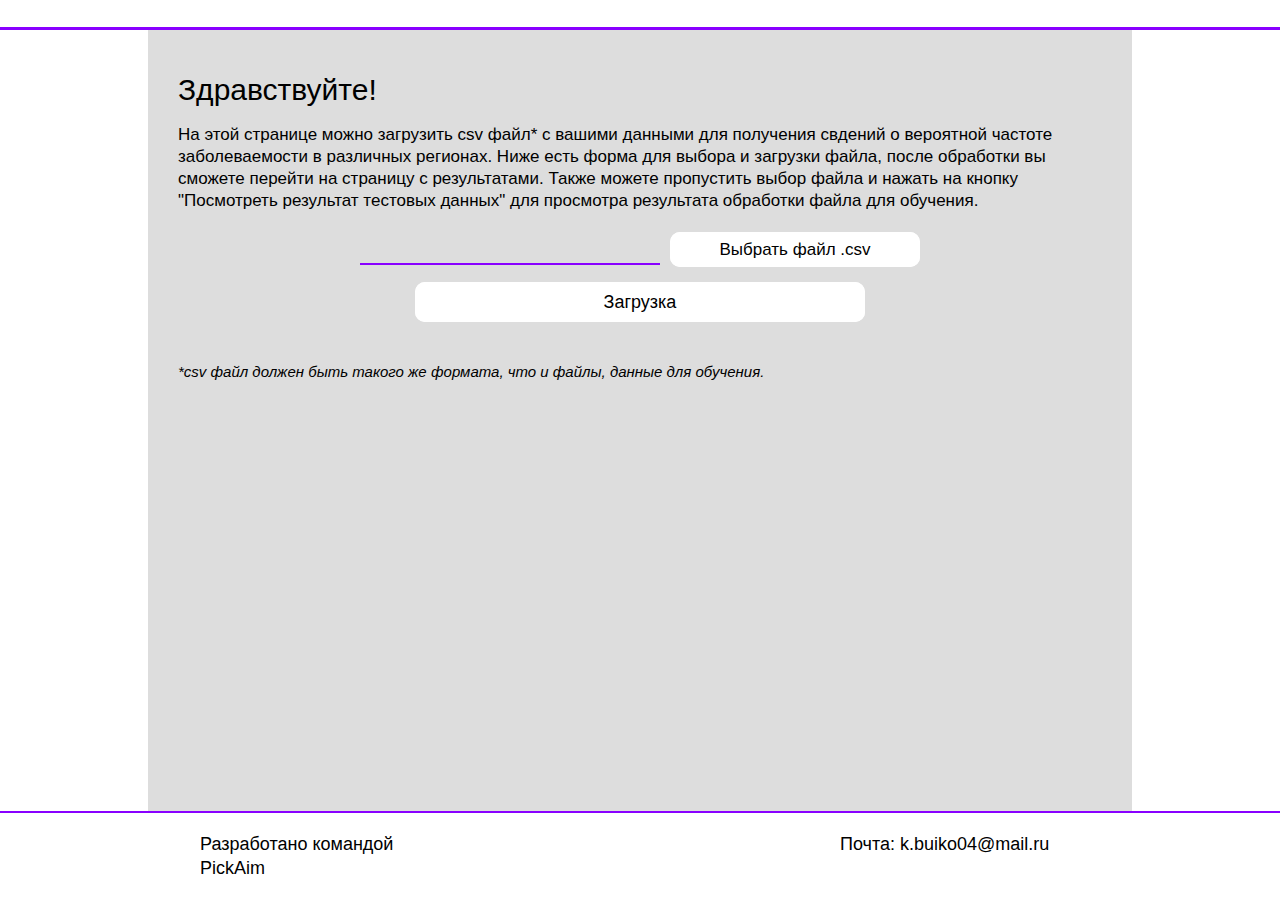
==== server/front/index.html @ 80ebcfc9 "update" ====
<!DOCTYPE html>
<html lang="en">
<head>
    <meta charset="UTF-8">
    <title>Главная страница</title>
    <meta name="viewport" content="width=device-width, initial-scale=1.0, user-scalable=no, maximum-scale=1">
    <link href="css/index.css" rel="stylesheet">
</head>
<body>
<div class="grid_layout">
    <header>
    </header>
    <div class="center_row">
        <aside class="space"></aside><main>
    <span class="main_text">
        <span class="text_header">Здравствуйте!</span>
        <span class="text_body">
            <span class="text">
            На этой странице можно загрузить csv файл* с вашими данными для получения свдений о вероятной частоте
                заболеваемости в различных регионах. Ниже есть форма для выбора и загрузки файла, после обработки вы
                сможете перейти на страницу с результатами. Также можете пропустить выбор файла и нажать на кнопку
                "Посмотреть результат тестовых данных" для просмотра результата обработки файла для обучения.
            </span>
            <span class="login cont">
                <input class="file_text" type="text" readonly>
                <input type="file" id="file_input">
                <label for="file_input" class="file_button button">Выбрать файл .csv</label>
            </span>
            <span class="submit_button cont">
                <span class="submit_button button">Загрузка</span>
                <div class="load_bar"></div>
            </span>
<!--            <span class="skip_button cont">-->
<!--                <span class="skip_button button">Посмотреть результат тестовых данных</span>-->
<!--                <div class="load_bar"></div>-->
<!--            </span>-->
        </span>
        <span class="help_text">
            *csv файл должен быть такого же формата, что и файлы, данные для обучения.
        </span>
    </span>
</main>
<script src="js/jquery.js"></script>
<script src="js/jquery.csv.js"></script>
<script src="js/index.js"></script>
        <aside class="space"></aside>
    </div>
    <footer>
        <span class="developers_panel">
            Разработано командой PickAim
        </span>
        <span class="contact_panel">
            Почта: k.buiko04@mail.ru
        </span>
    </footer>
</div></body>
</html>
---- server/front/css/index.css ----
* {
  padding: 0;
  margin: 0;
  border: 0;
  line-height: 1.3em;
}

*, *:before, *:after {
  -webkit-box-sizing: border-box;
  box-sizing: border-box;
}

:focus, :active {
  outline: none;
}

a:focus, a:active {
  outline: none;
}

nav, footer, header, aside {
  display: block;
}

html, body {
  height: 100%;
  width: 100%;
  line-height: 1;
  font-size: 14px;
  -ms-text-size-adjust: 100%;
  -moz-text-size-adjust: 100%;
  -webkit-text-size-adjust: 100%;
}

input, button, textarea {
  font-family: inherit;
}

input::-ms-clear {
  display: none;
}

button {
  cursor: pointer;
}

button::-moz-focus-inner {
  padding: 0;
  border: 0;
}

a, a:visited {
  text-decoration: none;
}

a:hover {
  text-decoration: none;
}

ul li {
  list-style: none;
}

img {
  vertical-align: top;
}

h1, h2, h3, h4, h5, h6 {
  font-size: inherit;
  font-weight: 400;
}

.grid_layout header .logo, .text_body .cont .submit_button, .text_body .cont .skip_button, .text_body .cont .file_button, .grid_layout header .menu_panel > *, .grid_layout header .burger_button {
  -webkit-touch-callout: none;
  -webkit-user-select: none;
  -moz-user-select: none;
  -ms-user-select: none;
  user-select: none;
}

.text_body .cont .submit_button, .text_body .cont .skip_button, .text_body .cont .file_button, .grid_layout header .menu_panel > *, .grid_layout header .burger_button {
  height: inherit;
  display: -webkit-box;
  display: -ms-flexbox;
  display: flex;
  -webkit-box-align: center;
      -ms-flex-align: center;
          align-items: center;
  -webkit-box-flex: 0;
      -ms-flex-positive: 0;
          flex-grow: 0;
  position: relative;
  padding: 0 30px 0 30px;
  font-size: 16px;
  z-index: 1;
  -webkit-transition: color 0.1s ease;
  transition: color 0.1s ease;
  background-color: white;
}
.text_body .cont .submit_button::before, .text_body .cont .skip_button::before, .text_body .cont .file_button::before, .grid_layout header .menu_panel > ::before, .grid_layout header .burger_button::before, .text_body .cont .submit_button::after, .text_body .cont .skip_button::after, .text_body .cont .file_button::after, .grid_layout header .menu_panel > ::after, .grid_layout header .burger_button::after {
  content: "";
  position: absolute;
  left: 0;
  bottom: 0;
  width: 100%;
}
.text_body .cont .submit_button::before, .text_body .cont .skip_button::before, .text_body .cont .file_button::before, .grid_layout header .menu_panel > ::before, .grid_layout header .burger_button::before {
  height: 100%;
  background-color: white;
  z-index: -2;
}
.text_body .cont .submit_button::after, .text_body .cont .skip_button::after, .text_body .cont .file_button::after, .grid_layout header .menu_panel > ::after, .grid_layout header .burger_button::after {
  height: 0;
  background-color: rgb(137, 0, 255);
  z-index: -1;
  -webkit-transition: height 0.1s ease;
  transition: height 0.1s ease;
}
.text_body .cont .submit_button:hover, .text_body .cont .skip_button:hover, .text_body .cont .file_button:hover, .grid_layout header .menu_panel > :hover, .grid_layout header .burger_button:hover {
  color: white;
}
.text_body .cont .submit_button:hover::after, .text_body .cont .skip_button:hover::after, .text_body .cont .file_button:hover::after, .grid_layout header .menu_panel > :hover::after, .grid_layout header .burger_button:hover::after {
  height: 100%;
}
.text_body .cont .submit_button:active::after, .text_body .cont .skip_button:active::after, .text_body .cont .file_button:active::after, .grid_layout header .menu_panel > :active::after, .grid_layout header .burger_button:active::after {
  background-color: rgb(72, 0, 138);
}

body {
  overflow-y: scroll;
}

.grid_layout {
  height: inherit;
  width: 100%;
  display: -ms-grid;
  display: grid;
  -ms-grid-columns: 1fr;
  grid-template-columns: 1fr;
  -ms-grid-rows: 30px auto -webkit-max-content;
  -ms-grid-rows: 30px auto max-content;
  grid-template-rows: 30px auto -webkit-max-content;
  grid-template-rows: 30px auto max-content;
  font-family: sans-serif;
  color: black;
}

.grid_layout > *:nth-child(1) {
  -ms-grid-row: 1;
  -ms-grid-column: 1;
}

.grid_layout > *:nth-child(2) {
  -ms-grid-row: 2;
  -ms-grid-column: 1;
}

.grid_layout > *:nth-child(3) {
  -ms-grid-row: 3;
  -ms-grid-column: 1;
}
.grid_layout header {
  background-color: white;
  -ms-grid-column: 1;
  grid-column: 1;
  -ms-grid-row: 1;
  grid-row: 1;
  border-bottom: 3px solid rgb(137, 0, 255);
  display: -webkit-box;
  display: -ms-flexbox;
  display: flex;
  -webkit-box-orient: horizontal;
  -webkit-box-direction: normal;
      -ms-flex-direction: row;
          flex-direction: row;
  -webkit-box-align: center;
      -ms-flex-align: center;
          align-items: center;
  -webkit-box-pack: justify;
      -ms-flex-pack: justify;
          justify-content: space-between;
}
.grid_layout header .logo {
  display: -webkit-box;
  display: -ms-flexbox;
  display: flex;
  -webkit-box-align: center;
      -ms-flex-align: center;
          align-items: center;
  -webkit-box-pack: center;
      -ms-flex-pack: center;
          justify-content: center;
  -webkit-box-flex: 0;
      -ms-flex-positive: 0;
          flex-grow: 0;
  cursor: pointer;
  font-size: 30px;
  margin-left: 30px;
}
.grid_layout header .burger_button {
  display: none;
  padding-inline: 0;
  margin-right: 20px;
  height: 27px;
  width: 27px;
}
.grid_layout header .burger_button #burger_check {
  display: none;
}
.grid_layout header .burger_button::after, .grid_layout header .burger_button::before {
  border-radius: 15px;
  -webkit-transition-duration: 0s;
          transition-duration: 0s;
}
.grid_layout header .burger_button .burger_container {
  width: inherit;
  height: inherit;
  display: -webkit-inline-box;
  display: -ms-inline-flexbox;
  display: inline-flex;
  -webkit-box-flex: 0;
      -ms-flex-positive: 0;
          flex-grow: 0;
  -webkit-box-align: center;
      -ms-flex-align: center;
          align-items: center;
  -webkit-box-pack: center;
      -ms-flex-pack: center;
          justify-content: center;
}
.grid_layout header .burger_button .burger_visual, .grid_layout header .burger_button .burger_visual::after, .grid_layout header .burger_button .burger_visual::before {
  content: "";
  display: -webkit-box;
  display: -ms-flexbox;
  display: flex;
  -webkit-box-flex: 0;
      -ms-flex-positive: 0;
          flex-grow: 0;
  width: 7px;
  height: 3px;
  background-color: cornflowerblue;
  position: relative;
  -webkit-transition: width 0.3s ease, -webkit-transform 0.3s ease;
  transition: width 0.3s ease, -webkit-transform 0.3s ease;
  transition: transform 0.3s ease, width 0.3s ease;
  transition: transform 0.3s ease, width 0.3s ease, -webkit-transform 0.3s ease;
}
.grid_layout header .burger_button .burger_visual::after {
  position: absolute;
  top: -8px;
}
.grid_layout header .burger_button .burger_visual::before {
  position: absolute;
  top: 8px;
}
.grid_layout header .menu_panel {
  height: 100%;
  width: 700px;
  -webkit-box-flex: 0;
      -ms-flex-positive: 0;
          flex-grow: 0;
  -ms-flex-negative: 0;
      flex-shrink: 0;
  display: -webkit-box;
  display: -ms-flexbox;
  display: flex;
  -webkit-box-pack: end;
      -ms-flex-pack: end;
          justify-content: flex-end;
  margin-right: 20px;
}
.grid_layout header .menu_panel > * {
  display: none;
}
@media (max-width: 870px) {
  .grid_layout header .menu_panel {
    margin-right: 0;
    width: auto;
    position: absolute;
    top: 30px;
    right: 0;
    height: auto;
    -webkit-box-orient: vertical;
    -webkit-box-direction: normal;
        -ms-flex-direction: column;
            flex-direction: column;
    opacity: 0;
    -webkit-transition: visibility 0.2s, opacity 0.2s;
    transition: visibility 0.2s, opacity 0.2s;
  }
  .grid_layout header .menu_panel > * {
    -webkit-box-flex: 0;
        -ms-flex-positive: 0;
            flex-grow: 0;
    height: 70px;
    width: 200px;
  }
  .grid_layout header .burger_button {
    display: -webkit-box;
    display: -ms-flexbox;
    display: flex;
  }
  .grid_layout header:not(.show) .menu_panel {
    visibility: hidden;
  }
  .grid_layout header.show .menu_panel {
    visibility: visible;
    opacity: 0.9;
  }
  .grid_layout header.show .burger_visual {
    border-radius: 10px;
    -webkit-transform: translate(0, 2px);
            transform: translate(0, 2px);
  }
  .grid_layout header.show .burger_visual::before, .grid_layout header.show .burger_visual::after {
    border-radius: 10px;
    width: 4.9497474683px;
  }
  .grid_layout header.show .burger_visual::before {
    -webkit-transform: translate(9px, -15.7px) rotate(225deg);
            transform: translate(9px, -15.7px) rotate(225deg);
  }
  .grid_layout header.show .burger_visual::after {
    -webkit-transform: translate(-1.5px, 4.2px) rotate(-225deg);
            transform: translate(-1.5px, 4.2px) rotate(-225deg);
  }
}
.grid_layout .center_row {
  -ms-grid-column: 1;
  grid-column: 1;
  -ms-grid-row: 2;
  grid-row: 2;
  display: -webkit-box;
  display: -ms-flexbox;
  display: flex;
  height: 100%;
  -webkit-box-orient: horizontal;
  -webkit-box-direction: normal;
      -ms-flex-direction: row;
          flex-direction: row;
}
.grid_layout .center_row .space {
  -webkit-box-flex: 0;
      -ms-flex-positive: 0;
          flex-grow: 0;
  -ms-flex-negative: 0;
      flex-shrink: 0;
  min-width: 0;
  width: calc(35% - 300px);
  background-color: white;
}
.grid_layout .center_row main {
  -webkit-box-flex: 1;
      -ms-flex-positive: 1;
          flex-grow: 1;
  background-color: #DDD;
  -webkit-box-shadow: 5px 5px;
          box-shadow: 5px 5px;
  padding: 30px 30px 100px 30px;
}
.grid_layout .center_row main .main_text {
  height: 100%;
  width: 100%;
  display: block;
  margin-top: 10px;
}
.grid_layout .center_row main .main_text .text_header {
  display: block;
  font-size: 30px;
}
.grid_layout footer {
  -ms-grid-column: 1;
  grid-column: 1;
  -ms-grid-row: 3;
  grid-row: 3;
  background-color: white;
  border-top: 2px solid rgb(137, 0, 255);
  display: -webkit-inline-box;
  display: -ms-inline-flexbox;
  display: inline-flex;
  -ms-flex-wrap: wrap;
      flex-wrap: wrap;
  -ms-flex-pack: distribute;
      justify-content: space-around;
}
.grid_layout footer .developers_panel, .grid_layout footer .contact_panel {
  font-size: 18px;
  margin: 20px 0 20px 0;
  padding: 0 30px 0 30px;
  height: auto;
  width: 300px;
  -webkit-box-flex: 0;
      -ms-flex-positive: 0;
          flex-grow: 0;
  -ms-flex-negative: 0;
      flex-shrink: 0;
}
@media (max-width: 600px) {
  .grid_layout footer .developers_panel, .grid_layout footer .contact_panel {
    width: 100%;
  }
  .grid_layout footer .developers_panel {
    margin: 20px 0 5px 0;
  }
  .grid_layout footer .contact_panel {
    margin: 0 0 20px 0;
  }
}

.load_form {
  width: 100%;
  height: 500px;
  display: -webkit-box;
  display: -ms-flexbox;
  display: flex;
  margin-top: 30px;
  -webkit-box-flex: 0;
      -ms-flex-positive: 0;
          flex-grow: 0;
  -webkit-box-orient: vertical;
  -webkit-box-direction: normal;
      -ms-flex-direction: column;
          flex-direction: column;
  background-color: rgb(255, 190, 248);
  border-radius: 15px;
}

.help_text {
  margin-top: 30px;
  font-size: 15px;
  font-style: italic;
}

.text_body {
  display: -webkit-box;
  display: -ms-flexbox;
  display: flex;
  margin-top: 15px;
  -webkit-box-orient: vertical;
  -webkit-box-direction: normal;
      -ms-flex-direction: column;
          flex-direction: column;
  -webkit-box-align: center;
      -ms-flex-align: center;
          align-items: center;
  -webkit-box-pack: start;
      -ms-flex-pack: start;
          justify-content: flex-start;
  width: 100%;
}
.text_body #file_input {
  display: none;
}
.text_body .text {
  font-size: 17px;
  margin-bottom: 20px;
}
.text_body .error_text {
  font-weight: bold;
  font-size: 18px;
  line-height: 1.6em;
  height: 0;
  padding: 0 15px 0 15px;
  max-width: 100%;
  width: 70px;
  opacity: 0;
  overflow: hidden;
  word-wrap: break-word;
  text-align: center;
  background-color: rgb(80, 30, 30);
  border-radius: 15px;
  -webkit-transition: height 0.3s, padding 0.3s, opacity 0.3s;
  transition: height 0.3s, padding 0.3s, opacity 0.3s;
}
.text_body .cont {
  display: -webkit-inline-box;
  display: -ms-inline-flexbox;
  display: inline-flex;
  -webkit-box-align: center;
      -ms-flex-align: center;
          align-items: center;
  -webkit-box-pack: center;
      -ms-flex-pack: center;
          justify-content: center;
  -webkit-box-flex: 0;
      -ms-flex-positive: 0;
          flex-grow: 0;
  width: 100%;
}
.text_body .cont .file_text {
  background-color: #DDD;
  display: -webkit-inline-box;
  display: -ms-inline-flexbox;
  display: inline-flex;
  -webkit-box-pack: center;
      -ms-flex-pack: center;
          justify-content: center;
  border-bottom: 2px solid rgb(137, 0, 255);
  -webkit-box-flex: 1;
      -ms-flex-positive: 1;
          flex-grow: 1;
  max-width: 300px;
  height: 30px;
  font-style: italic;
  margin-right: 10px;
  padding-left: 5px;
}
.text_body .cont .file_button {
  display: -webkit-inline-box;
  display: -ms-inline-flexbox;
  display: inline-flex;
  -webkit-box-pack: center;
      -ms-flex-pack: center;
          justify-content: center;
  -webkit-box-flex: 1;
      -ms-flex-positive: 1;
          flex-grow: 1;
  max-width: 250px;
  height: 35px;
  font-size: 17px;
  border-radius: 8px;
  padding-inline: 10px;
  padding-block: 3px;
}
.text_body .cont .file_button, .text_body .cont .file_button::after, .text_body .cont .file_button::before {
  border-radius: 10px;
}
.text_body .cont .label {
  font-size: 20px;
  width: 100px;
  height: 50px;
  display: -webkit-inline-box;
  display: -ms-inline-flexbox;
  display: inline-flex;
  -webkit-box-align: center;
      -ms-flex-align: center;
          align-items: center;
  margin-right: 20px;
  -webkit-box-pack: end;
      -ms-flex-pack: end;
          justify-content: flex-end;
  -webkit-box-flex: 0;
      -ms-flex-positive: 0;
          flex-grow: 0;
}
.text_body .cont .submit_button, .text_body .cont .skip_button {
  height: 40px;
  display: -webkit-inline-box;
  display: -ms-inline-flexbox;
  display: inline-flex;
  -webkit-box-pack: center;
      -ms-flex-pack: center;
          justify-content: center;
  -webkit-box-flex: 1;
      -ms-flex-positive: 1;
          flex-grow: 1;
  font-size: 18px;
  max-width: 450px;
}
.text_body .cont .submit_button, .text_body .cont .submit_button::after, .text_body .cont .submit_button::before, .text_body .cont .skip_button, .text_body .cont .skip_button::after, .text_body .cont .skip_button::before {
  border-radius: 10px;
}
.text_body .cont .submit_button {
  margin-top: 15px;
  margin-bottom: 40px;
}
.text_body .cont .load_bar {
  display: none;
  z-index: 1000;
  margin-top: 15px;
  margin-bottom: 40px;
  height: 40px;
  width: 40px;
  background: #DDD url("http://i.stack.imgur.com/FhHRx.gif") 50% 50% no-repeat;
}
.text_body .cont .button.loading, .text_body .cont .button.loading::after, .text_body .cont .button.loading::before {
  background-color: #ccc7d0;
}
.text_body .cont .button.loading:hover {
  color: black;
}
.text_body.loading .load_bar {
  display: block;
}
.text_body.loading .button, .text_body.loading .button::after, .text_body.loading .button::before {
  background-color: #ccc7d0;
}
.text_body.loading .button:hover {
  color: black;
}
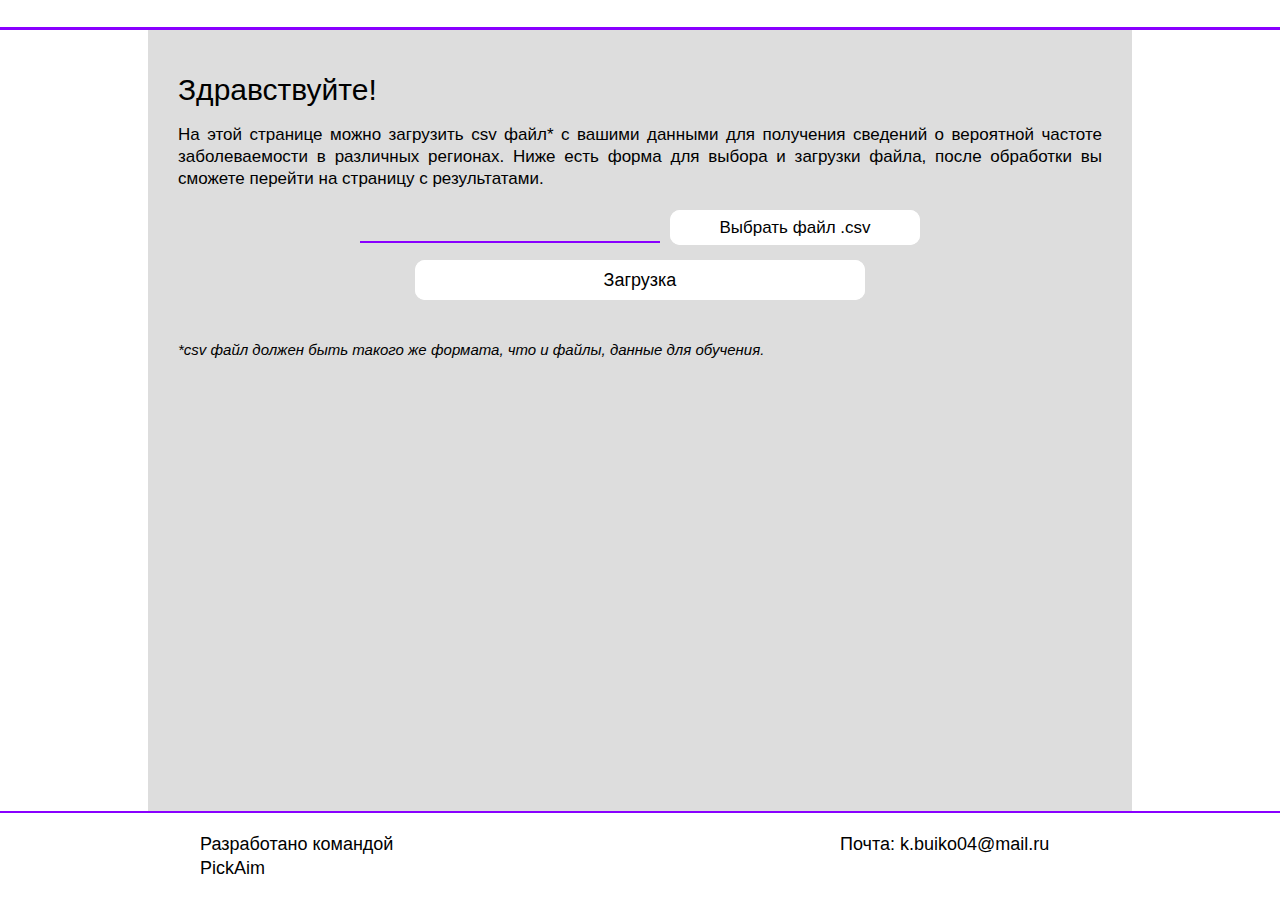
==== commit d53316a0: "final update" ====
--- a/server/front/index.html
+++ b/server/front/index.html
@@ -16,10 +16,9 @@
         <span class="text_header">Здравствуйте!</span>
         <span class="text_body">
             <span class="text">
-            На этой странице можно загрузить csv файл* с вашими данными для получения свдений о вероятной частоте
+            На этой странице можно загрузить csv файл* с вашими данными для получения сведений о вероятной частоте
                 заболеваемости в различных регионах. Ниже есть форма для выбора и загрузки файла, после обработки вы
-                сможете перейти на страницу с результатами. Также можете пропустить выбор файла и нажать на кнопку
-                "Посмотреть результат тестовых данных" для просмотра результата обработки файла для обучения.
+                сможете перейти на страницу с результатами.
             </span>
             <span class="login cont">
                 <input class="file_text" type="text" readonly>
--- a/server/front/css/index.css
+++ b/server/front/css/index.css
@@ -367,6 +367,9 @@
 .grid_layout .center_row main .main_text .text_header {
   display: block;
   font-size: 30px;
+}
+.grid_layout .center_row main .main_text .text {
+  text-align: justify;
 }
 .grid_layout footer {
   -ms-grid-column: 1;
